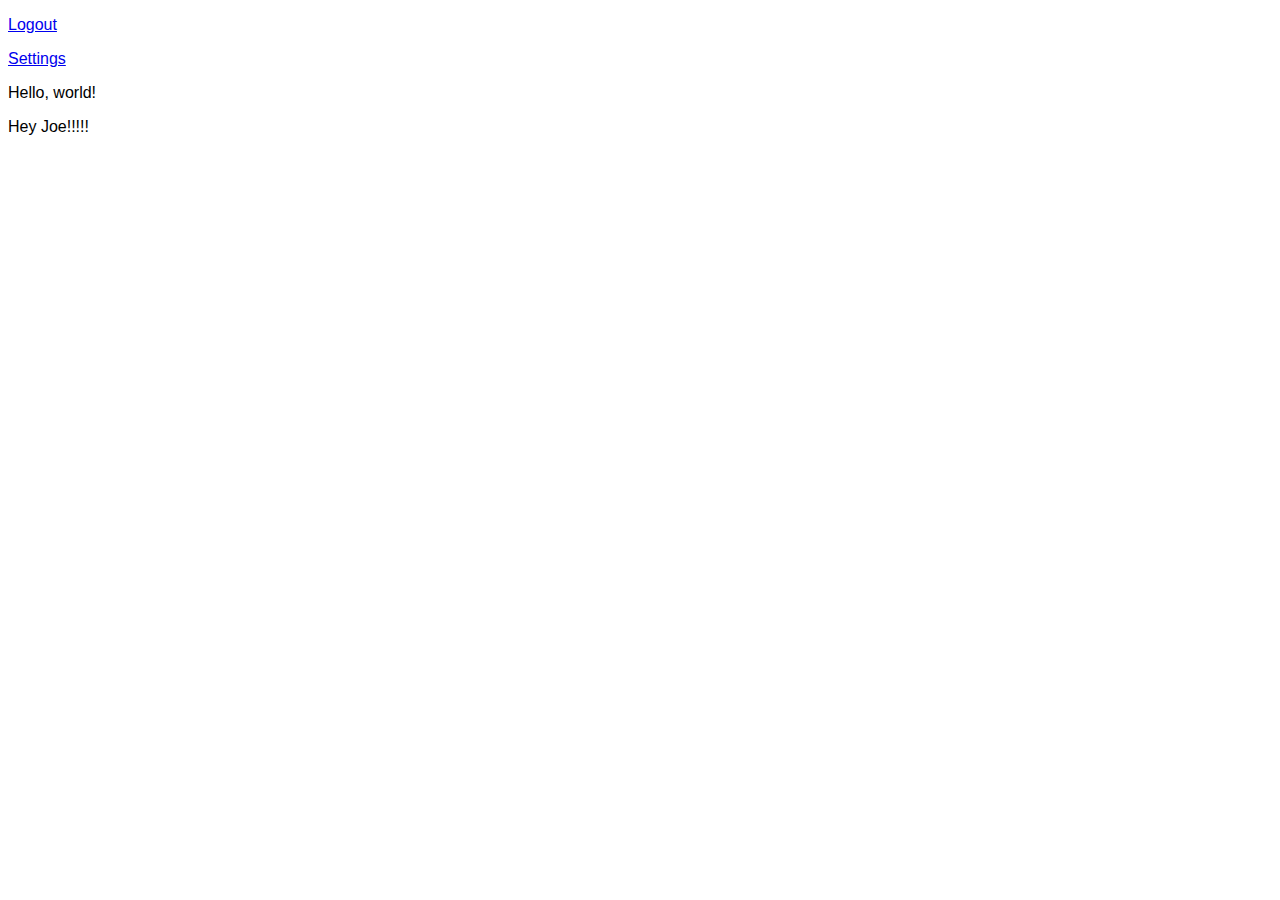
==== pages/index.html @ 3545d964 "convert to website from electron app" ====
<!DOCTYPE html>
<html lang="en">
<head>
    <meta charset="UTF-8">
    <title>Cool Computer Club v2.0 CiB 2022 Client Prototype</title>
    <meta name="viewport" content="width=device-width,initial-scale=1">
    <link rel="stylesheet" href="../styles/style.css">
</head>
<body>
    <a href="login.html"><p>Logout</p></a>
    <a href="settings.html"><p>Settings</p></a>
    <p>Hello, world!</p>
    <p>Hey Joe!!!!!</p>
</body>
</html>
---- styles/style.css ----
* {
    font-family: sans-serif;
}
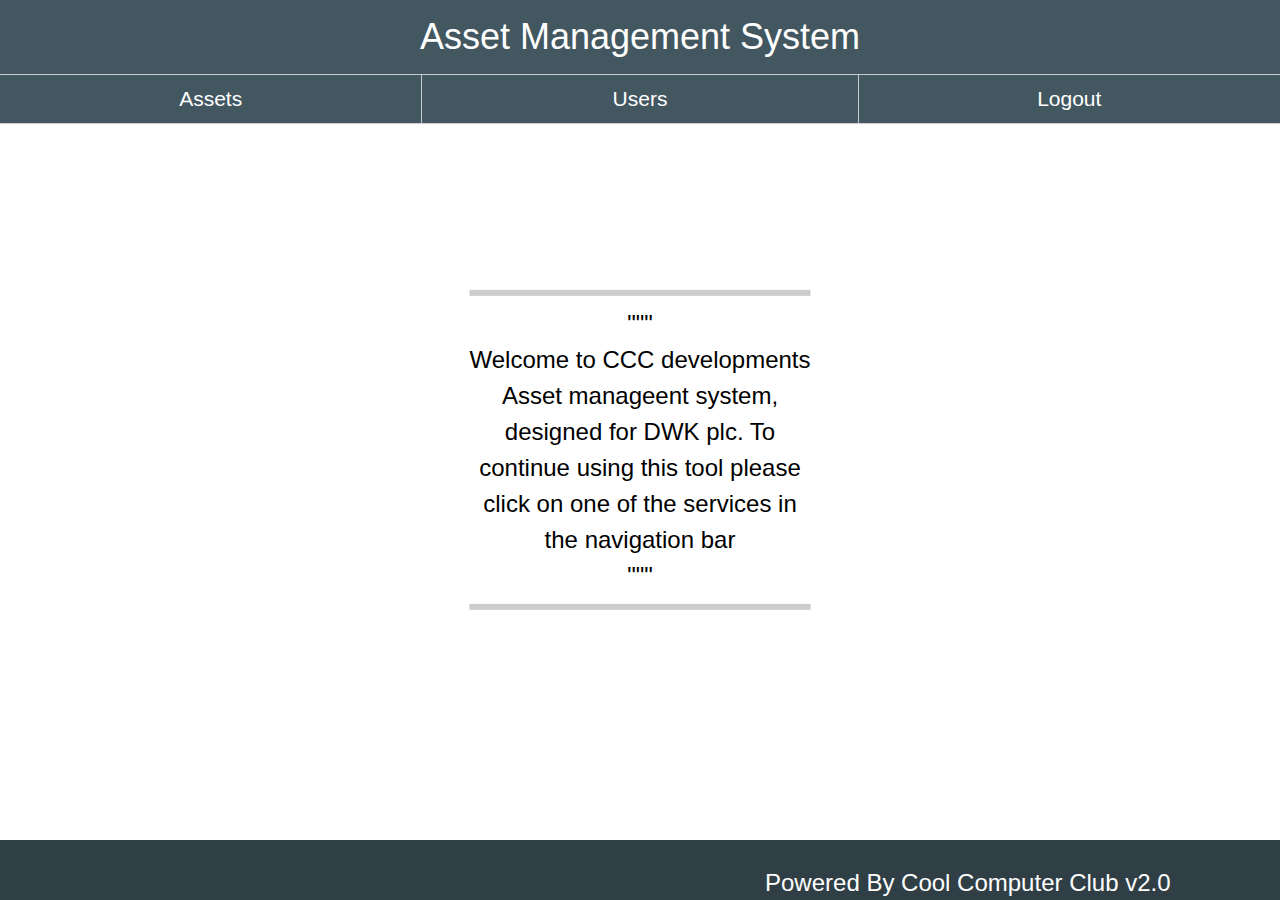
==== commit 2608aafa: "Home page sorted" ====
--- a/pages/index.html
+++ b/pages/index.html
@@ -5,11 +5,31 @@
     <title>Cool Computer Club v2.0 CiB 2022 Client Prototype</title>
     <meta name="viewport" content="width=device-width,initial-scale=1">
     <link rel="stylesheet" href="../styles/style.css">
+    <link rel="stylesheet" href="../styles/w3.css">
 </head>
+
 <body>
-    <a href="login.html"><p>Logout</p></a>
-    <a href="settings.html"><p>Settings</p></a>
-    <p>Hello, world!</p>
-    <p>Hey Joe!!!!!</p>
+    <!-- Header -->
+	<div id="header" class="w3-container w3-theme-d3 w3-card">
+		<h1>Asset Management System</h1>
+	</div>
+    <!-- <navbar  -->
+	<div id="navbar" class="w3-theme-d3 w3-bar w3-cell-row w3-mobile">
+        <a href="login.html" class="w3-button w3-ripple w3-border-top w3-mobile leftRight border-bottom border-right">Assets</a>
+        <a href="login.html" class="w3-button w3-ripple w3-border-top w3-mobile mid border-bottom ">Users</a>
+        <a href="login.html" class="w3-button w3-ripple w3-border-top w3-mobile leftRight w3-border-bottom border-left">Logout</a>
+    </div>
+    
+    <div class="w3-container w3-display-middle">
+        <div id="welcome" class ="w3-topbar w3-bottombar">
+            <h3>"""<br>Welcome to CCC developments<br>Asset manageent system,<br>designed for DWK plc. To<br>continue using this tool please<br>click on one of the services in<br>the navigation bar<br>"""</h3>
+        </div>
+    </div>
+
+    <div class="footer w3-theme-d5">
+        <div class="logo">
+            <h3>Powered By Cool Computer Club v2.0</h3>
+        </div>
+    </div>
 </body>
 </html>
--- a/styles/style.css
+++ b/styles/style.css
@@ -1,3 +1,144 @@
-* {
-    font-family: sans-serif;
+* 
+{
+    font-family: Arial, Helvetica, sans-serif;
 }
+/*
+body 
+{
+    margin-bottom:50px;
+}
+*/
+.container 
+{
+    background-image: linear-gradient(#9eb1bb, #435761);
+    display: flex;
+    flex-direction: column;
+    height: 100vh;
+
+  }
+
+.footer 
+{
+   position: fixed;
+   left: 0;
+   bottom: 0;
+   width: 100%;
+   color: white;
+   text-align: center;
+  }
+
+.logo
+{
+    height: 30px;
+    width: 500px;
+    float: right;
+    margin: 15px;
+    text-align: left;
+}
+
+
+.logInParent
+{ 
+    background-color: whitesmoke;
+    text-align: center;
+    position: fixed;
+    top: 50%;
+    left: 50%;
+    transform: translate(-50%, -50%);
+    width: 500px;
+    height: 500px;
+}
+
+.username
+{
+    color:black;
+    text-align: left;
+    padding: 5px;
+}
+
+.password
+{
+    color:black;
+    text-align: left;
+    padding: 5px;
+}
+
+.logInButton
+{
+    align-self: center;
+}
+
+#header
+{
+    left: 0;
+    top: 0;
+    width: 100%;
+    text-align: center;
+}
+
+#navbar
+{
+    font-size: 140%;
+}
+
+.sticky {
+    position: -webkit-sticky; /* Safari and other incompatible browsers */
+    position: sticky;
+    top: 0;
+    text-align: center;
+}
+  
+#navbar a.leftRight {
+    text-align: center;
+    margin: auto;
+    width: 33%;
+}
+
+#navbar a.mid {
+    text-align: center;
+    margin: auto;
+    width: 34%;
+}
+ 
+@media screen and (min-width: 600px) {
+    /* Addapt the Navigation bar for mobile devices */
+    .border-left{
+      border-left:1px solid #ccc!important
+    }
+    .border-right{
+      border-right:1px solid #ccc!important
+    }
+    .border-bottom{
+      border-bottom:1px solid #ccc!important
+    }
+}
+
+#welcome
+{
+    text-align: center;
+}
+
+
+.w3-theme-l5 {color:#000 !important; background-color:#f5f7f8 !important}
+.w3-theme-l4 {color:#000 !important; background-color:#dfe5e8 !important}
+.w3-theme-l3 {color:#000 !important; background-color:#becbd2 !important}
+.w3-theme-l2 {color:#000 !important; background-color:#9eb1bb !important}
+.w3-theme-l1 {color:#fff !important; background-color:#7d97a5 !important}
+.w3-theme-d1 {color:#fff !important; background-color:#57707d !important}
+.w3-theme-d2 {color:#fff !important; background-color:#4d636f !important}
+.w3-theme-d3 {color:#fff !important; background-color:#435761 !important}
+.w3-theme-d4 {color:#fff !important; background-color:#3a4b53 !important}
+.w3-theme-d5 {color:#fff !important; background-color:#303e45 !important}
+
+.w3-theme-light {color:#000 !important; background-color:#f5f7f8 !important}
+.w3-theme-dark {color:#fff !important; background-color:#303e45 !important}
+.w3-theme-action {color:#fff !important; background-color:#303e45 !important}
+
+.w3-theme {color:#fff !important; background-color:#607d8b !important}
+.w3-text-theme {color:#607d8b !important}
+.w3-border-theme {border-color:#607d8b !important}
+
+.w3-hover-theme:hover {color:#fff !important; background-color:#607d8b !important}
+.w3-hover-text-theme:hover {color:#607d8b !important}
+.w3-hover-border-theme:hover {border-color:#607d8b !important}
+
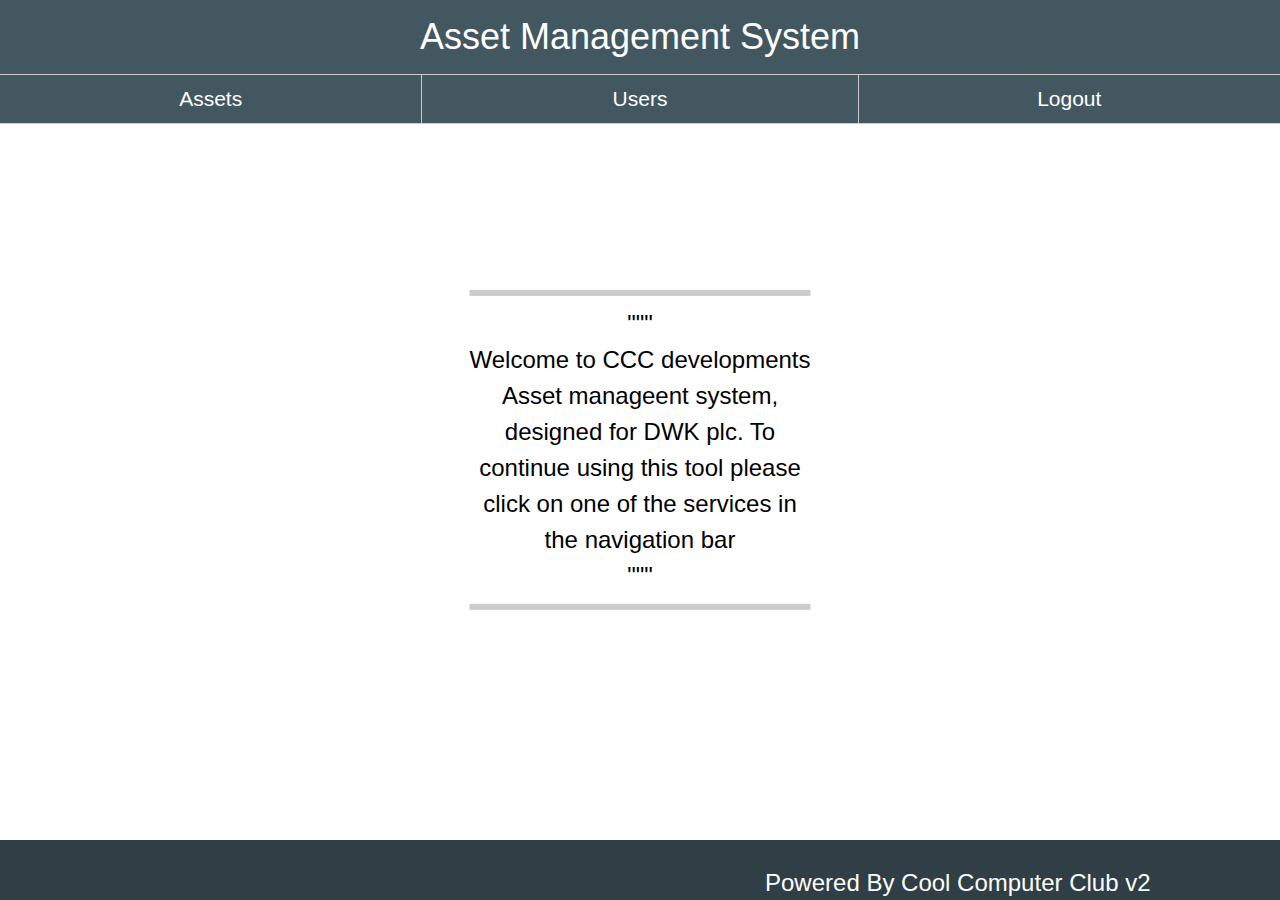
==== commit 54a7b318: "Update index.html" ====
--- a/pages/index.html
+++ b/pages/index.html
@@ -28,7 +28,7 @@
 
     <div class="footer w3-theme-d5">
         <div class="logo">
-            <h3>Powered By Cool Computer Club v2.0</h3>
+            <h3>Powered By Cool Computer Club v2</h3>
         </div>
     </div>
 </body>
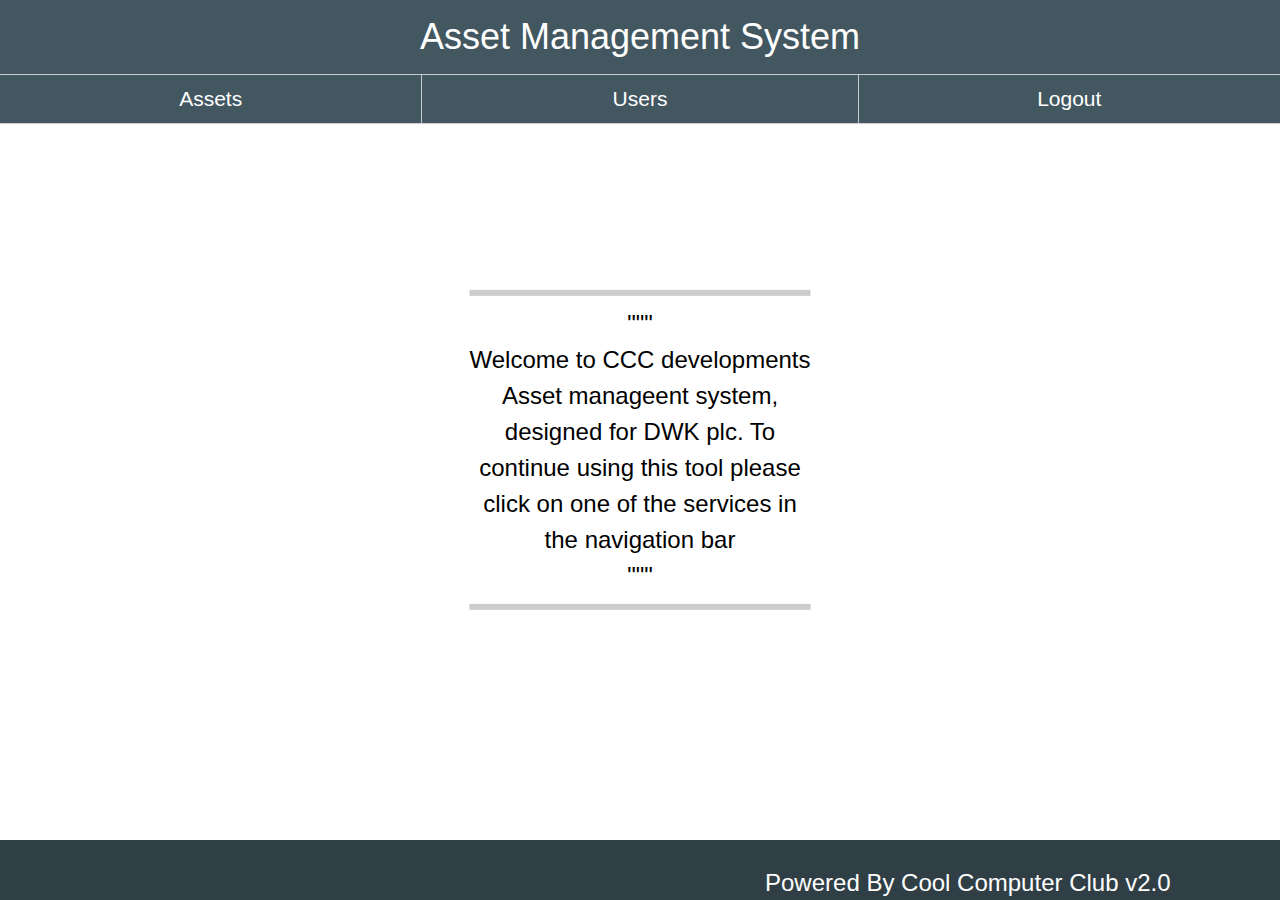
==== commit e2cf65dc: "Update index.html" ====
--- a/pages/index.html
+++ b/pages/index.html
@@ -28,7 +28,7 @@
 
     <div class="footer w3-theme-d5">
         <div class="logo">
-            <h3>Powered By Cool Computer Club v2</h3>
+            <h3>Powered By Cool Computer Club v2.0</h3>
         </div>
     </div>
 </body>
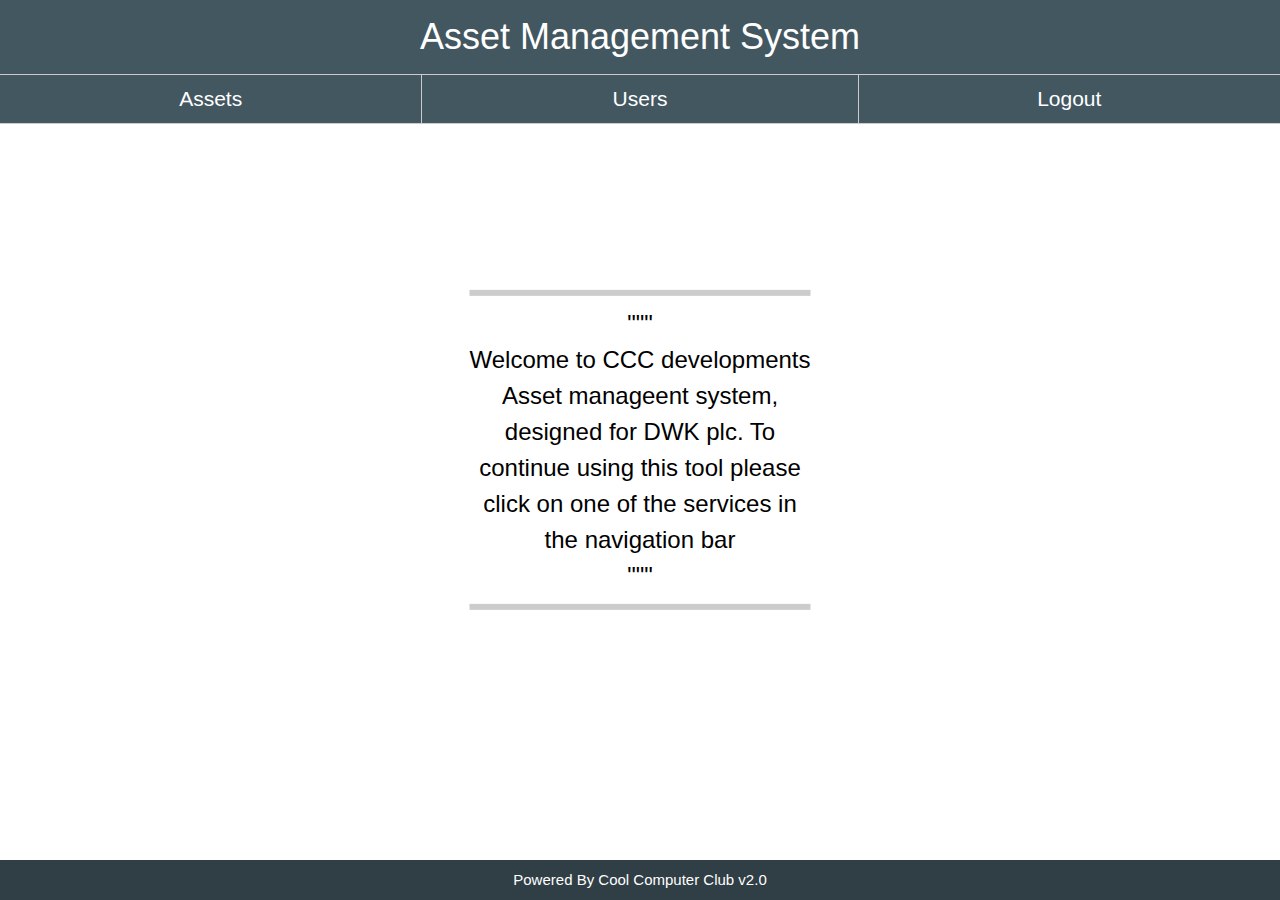
==== commit 6bc79b67: "Fixed All Footers" ====
--- a/pages/index.html
+++ b/pages/index.html
@@ -15,8 +15,8 @@
 	</div>
     <!-- <navbar  -->
 	<div id="navbar" class="w3-theme-d3 w3-bar w3-cell-row w3-mobile">
-        <a href="login.html" class="w3-button w3-ripple w3-border-top w3-mobile leftRight border-bottom border-right">Assets</a>
-        <a href="login.html" class="w3-button w3-ripple w3-border-top w3-mobile mid border-bottom ">Users</a>
+        <a href="assetHome.html" class="w3-button w3-ripple w3-border-top w3-mobile leftRight border-bottom border-right">Assets</a>
+        <a href="userHome.html" class="w3-button w3-ripple w3-border-top w3-mobile mid border-bottom ">Users</a>
         <a href="login.html" class="w3-button w3-ripple w3-border-top w3-mobile leftRight w3-border-bottom border-left">Logout</a>
     </div>
     
@@ -26,10 +26,8 @@
         </div>
     </div>
 
-    <div class="footer w3-theme-d5">
-        <div class="logo">
-            <h3>Powered By Cool Computer Club v2.0</h3>
-        </div>
-    </div>
+    <footer class="w3-theme-d5">
+        <p id="foot" class="center">Powered By Cool Computer Club v2.0</p>
+    </footer>
 </body>
 </html>
--- a/styles/style.css
+++ b/styles/style.css
@@ -79,6 +79,7 @@
 #navbar
 {
     font-size: 140%;
+    word-spacing: -1em;
 }
 
 .sticky {
@@ -118,6 +119,23 @@
     text-align: center;
 }
 
+.scrollList
+{
+    overflow-x: hidden; /* Hide horizontal scrollbar */
+    overflow-y: scroll; /* Add vertical scrollbar */
+    max-height:78vh;
+}
+
+#foot.center {
+    position: absolute;
+    bottom: 0vh;
+    width: 100%;
+    color:#fff;
+    background-color:#303e45;
+    text-align: center;
+    margin: auto;
+    padding: 1vh;
+}
 
 .w3-theme-l5 {color:#000 !important; background-color:#f5f7f8 !important}
 .w3-theme-l4 {color:#000 !important; background-color:#dfe5e8 !important}
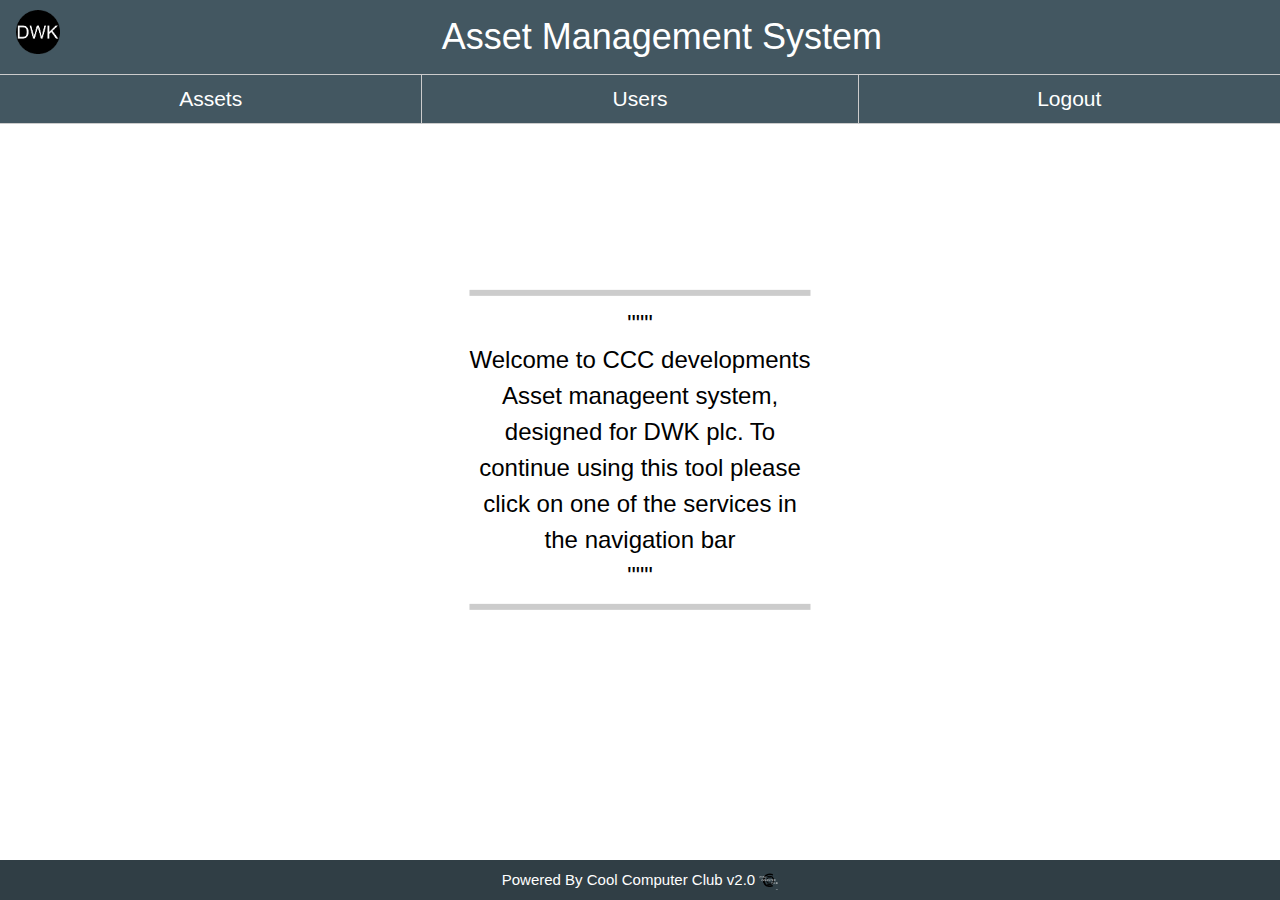
==== commit b41f4011: "edited header and footer" ====
--- a/pages/index.html
+++ b/pages/index.html
@@ -11,7 +11,7 @@
 <body>
     <!-- Header -->
 	<div id="header" class="w3-container w3-theme-d3 w3-card">
-		<h1>Asset Management System</h1>
+		<h1>Asset Management System<img id="dwkLogo" src="../DWK_trans.png" width="3.5%" height="3.5%"></h1>
 	</div>
     <!-- <navbar  -->
 	<div id="navbar" class="w3-theme-d3 w3-bar w3-cell-row w3-mobile">
@@ -26,8 +26,9 @@
         </div>
     </div>
 
-    <footer class="w3-theme-d5">
-        <p id="foot" class="center">Powered By Cool Computer Club v2.0</p>
+    <footer id="foot" class="center w3-theme-d5">
+        Powered By Cool Computer Club v2.0
+        <img id="cccLogo" src="../CCC_logo.jpg" width="1.5%" height="1.5%">
     </footer>
 </body>
 </html>
--- a/styles/style.css
+++ b/styles/style.css
@@ -2,12 +2,7 @@
 {
     font-family: Arial, Helvetica, sans-serif;
 }
-/*
-body 
-{
-    margin-bottom:50px;
-}
-*/
+
 .container 
 {
     background-image: linear-gradient(#9eb1bb, #435761);
@@ -137,6 +132,66 @@
     padding: 1vh;
 }
 
+#attributeList{
+    float: right;
+    margin-right: 3%;
+}
+
+#assetAtCond{
+    margin-left: 3%;
+    width: 100%;
+}
+
+#label1{
+    margin-top: 1%;
+}
+
+#label2{
+    margin-top: 1%;
+}
+
+#label3{
+    margin-top: 1%;
+}
+
+#label4{
+    margin-top: 1%;
+}
+
+#orderBy{
+    margin-left: 3%;
+    margin-top: 10%;
+}
+
+
+#box1{
+    float: left;
+}
+
+
+#box2{
+    float: left;
+    margin-left: 33%;
+}
+
+#box3{
+    float: left;
+}
+
+#cccLogo
+{
+    position: relative;
+    z-index: 1;
+}
+
+#dwkLogo
+{
+    position: relative;
+    z-index: 1;
+    float: left;
+}
+
+
 .w3-theme-l5 {color:#000 !important; background-color:#f5f7f8 !important}
 .w3-theme-l4 {color:#000 !important; background-color:#dfe5e8 !important}
 .w3-theme-l3 {color:#000 !important; background-color:#becbd2 !important}
@@ -159,4 +214,3 @@
 .w3-hover-theme:hover {color:#fff !important; background-color:#607d8b !important}
 .w3-hover-text-theme:hover {color:#607d8b !important}
 .w3-hover-border-theme:hover {border-color:#607d8b !important}
-
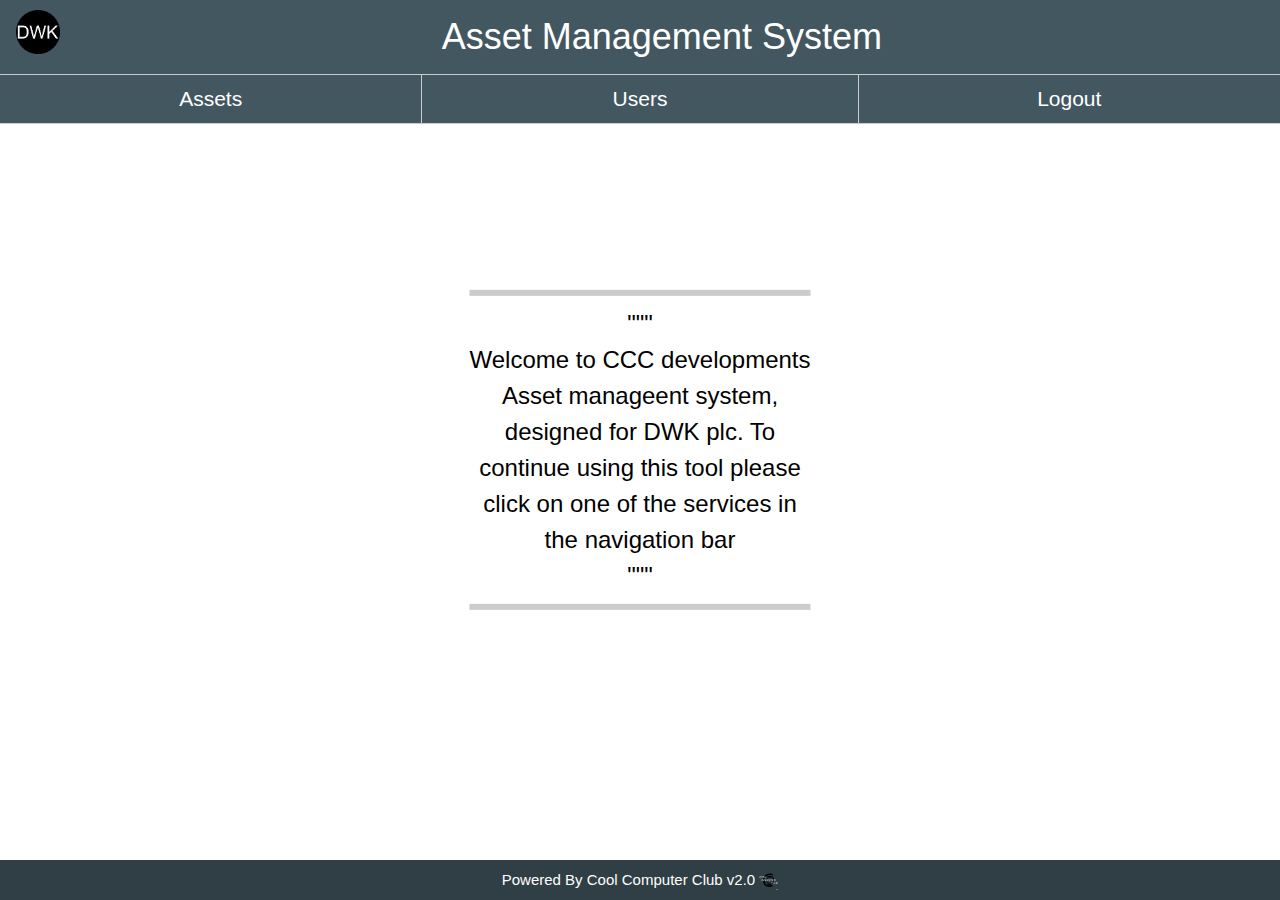
==== commit c7ac15e5: "SelectUserTask" ====
--- a/pages/index.html
+++ b/pages/index.html
@@ -32,3 +32,4 @@
     </footer>
 </body>
 </html>
+
--- a/styles/style.css
+++ b/styles/style.css
@@ -132,52 +132,6 @@
     padding: 1vh;
 }
 
-#attributeList{
-    float: right;
-    margin-right: 3%;
-}
-
-#assetAtCond{
-    margin-left: 3%;
-    width: 100%;
-}
-
-#label1{
-    margin-top: 1%;
-}
-
-#label2{
-    margin-top: 1%;
-}
-
-#label3{
-    margin-top: 1%;
-}
-
-#label4{
-    margin-top: 1%;
-}
-
-#orderBy{
-    margin-left: 3%;
-    margin-top: 10%;
-}
-
-
-#box1{
-    float: left;
-}
-
-
-#box2{
-    float: left;
-    margin-left: 33%;
-}
-
-#box3{
-    float: left;
-}
-
 #cccLogo
 {
     position: relative;
@@ -214,3 +168,4 @@
 .w3-hover-theme:hover {color:#fff !important; background-color:#607d8b !important}
 .w3-hover-text-theme:hover {color:#607d8b !important}
 .w3-hover-border-theme:hover {border-color:#607d8b !important}
+
